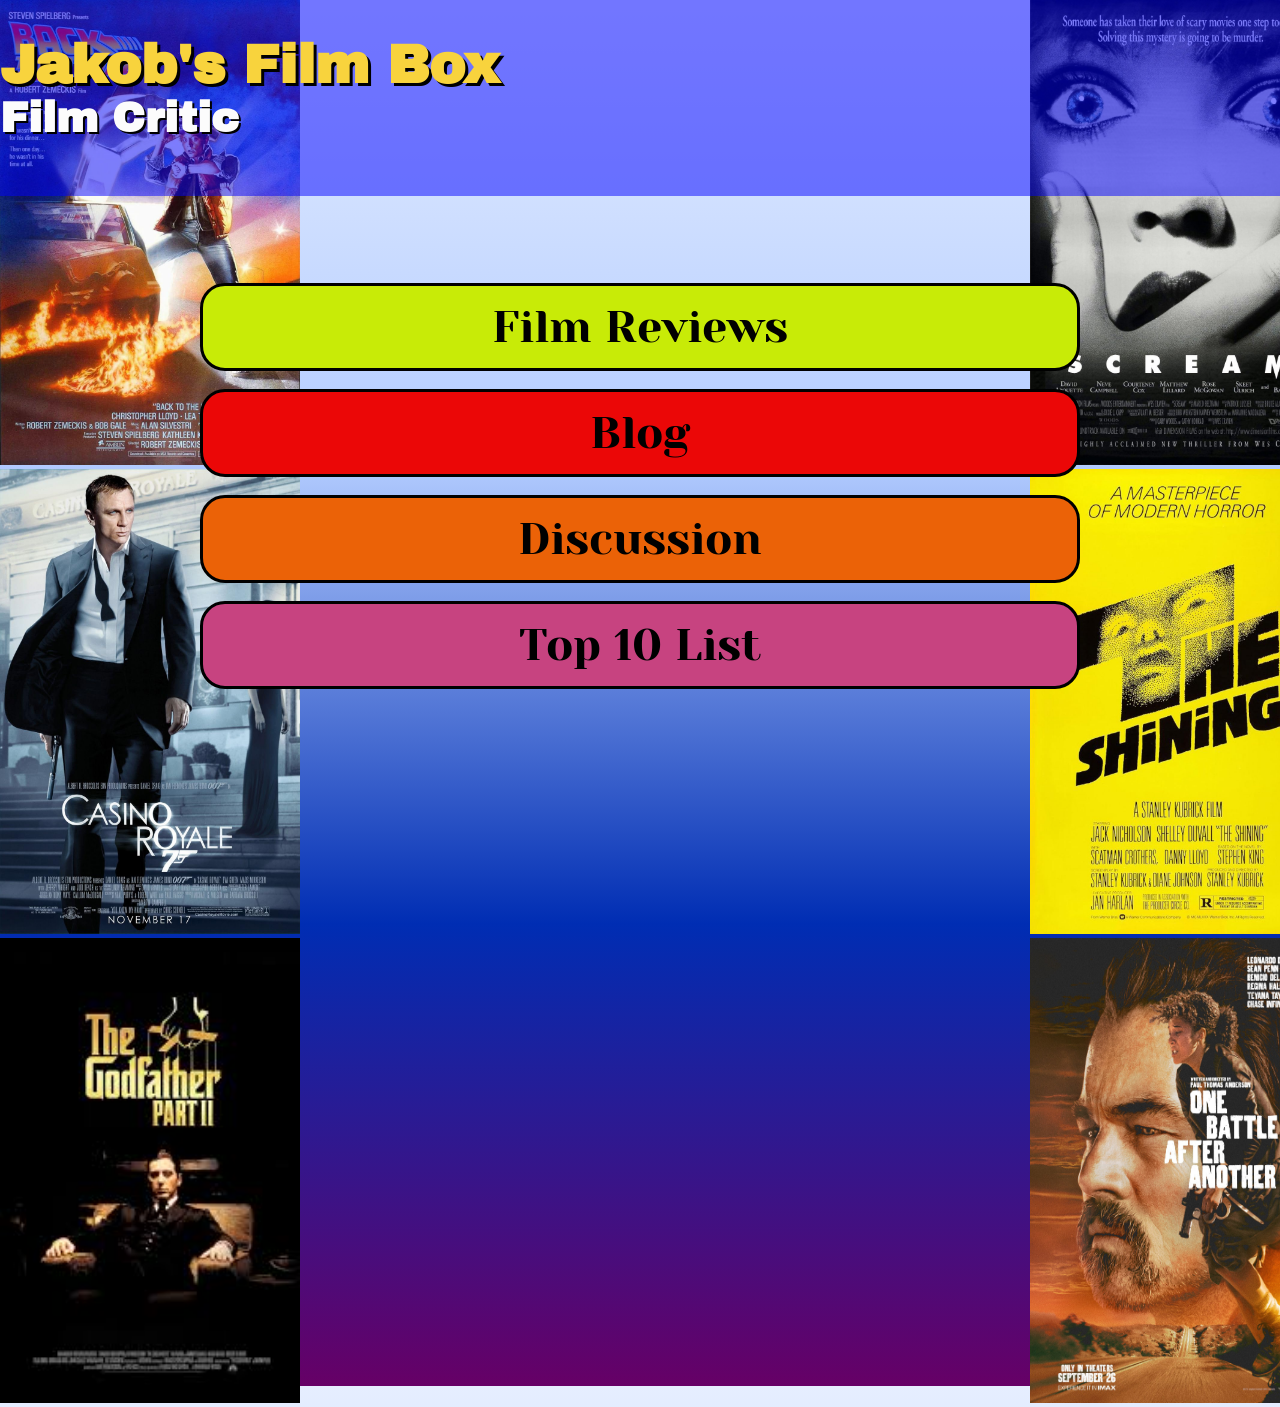
==== index.html @ 4006b737 "Update index.html" ====
<!DOCTYPE html>
<html lang="en">
<head>
<link rel="apple-touch-icon" sizes="180x180" href="favicon_clapper/apple-touch-icon.png">
<link rel="icon" type="image/png" sizes="32x32" href="favicon_clapper/favicon-32x32.png">
<link rel="icon" type="image/png" sizes="16x16" href="favicon_clapper/favicon-16x16.png">
<link rel="manifest" href="favicon_clapper/site.webmanifest">
<link rel="preconnect" href="https://fonts.googleapis.com">
<link rel="preconnect" href="https://fonts.gstatic.com" crossorigin>
<link href="https://fonts.googleapis.com/css2?family=Archivo+Black&family=Yeseva+One&display=swap" rel="stylesheet">
<link rel="stylesheet" type="text/css" href="mainstyle.css">
<title>Jakob's Film Box</title>
<meta charset="utf-8">
<meta name="viewport" content="width=device-width, initial-scale=1.0">
</head>
<!---Jakob Campeau 11/6/2025-->

<div class="left-video-covers">
 <img src="image/back.jpg" alt="Back To Future" width="300" height="465">
 <img src="image/casino.jpg" alt="Casino Royale" width="300" height="465">
 <img src="image/godfather.jpg" alt="godfatherpartII" width="300" height="465">
</div>

<div class="right-video-covers">
 <img src="image/scream.jpg" alt="Scream" width="300" height="465">
 <img src="image/shining.jpg" alt="The Shining" width="300" height="465">
 <img src="image/onebattle.png" alt="One Battle After Another" width="300" height="465">
</div>

<div class="transparent-box">
</div>
	
<h1> Jakob's Film Box </h1>

<h2> Film Critic </h2> 

<a class="btnc"> Contact </a>

<a class="btnh"> Help </a>

<a class="btn"> Film Reviews </a> <br>

<a class="btn2"> Blog </a> <br>

<a class="btn3"> Discussion </a> <br>

<a class="btn4"> Top 10 List </a> <br>
---- mainstyle.css ----
.red-text {
        color: red;
    }
    .blue-text {
    color: blue;
  }
  .green-text {
    color: green;
  }

  .archivo-black-regular {
    font-family: "Archivo Black", sans-serif;
    font-weight: 400;
    font-style: normal;
}
  .yeseva-one-regular {
    font-family: "Yeseva One", serif;
    font-weight: 400;
    font-style: normal;
}

  body {
    background-image: linear-gradient(to bottom, #e6eeff, #b3ccff, #002db3,#660066);
    min-height: 150vh; 
    margin: 0; 
    scroll-behavior:auto;
}

 .transparent-box{
    position: absolute;
    background-color:blue;
    opacity:0.5;
    height: 200px;
    width: 1955px;
    transform:translate(0px,-40px);
    z-index: -1;
  }

  @media only screen and (max-width:915px)
    { 
      body{
        min-height: 250vh; 
        margin: 0;
        scroll-behavior:auto;
      }
      a.btn{ 
        margin-right: -200px;
      } 
      a.btn2{
        margin-right: -200px;  
	    }
      a.btn3{ 
        margin-right: -200px;  
	    }
      a.btn4{ 
        margin-right: -200px; 
	    }
      a.btnh{ 
        transform: translate(250px, -250px);
        }
      a.btnc{
        transform: translate(400px, -180px);
        }
      .right-video-covers{
        transform: translate(395px, 0px);
      }
        img{
          height: 570px; 
          width: 270px;
        }
        .transparent-box{
          height: 250px;
         width: 826px;
        }
    }

    @media only screen and (orientation: landscape) and (max-width:915px)
  {
    body{
        min-height: 450vh; 
        margin: 0;
        scroll-behavior:auto;
      }
      a.btn{ 
        margin-right: -200px;
      } 
      a.btn2{
        margin-right: -200px;  
	    }
      a.btn3{ 
        margin-right: -200px;  
	    }
      a.btn4{ 
        margin-right: -200px; 
	    }
      a.btnh{ 
        transform: translate(780px, -250px);
        }
      a.btnc{
        transform: translate(930px, -180px);
        }
      .right-video-covers{
        transform: translate(395px, 0px);
      }
        img{
          height: 570px; 
          width: 270px;
        }
      .transparent-box{
        height: 200px;
        width: 1330px;
      }
  }

    p{ 
      color: white;
    }

    h1{
      color: #f8d33d;
      font-size: 54px;
      font-family: "Archivo Black";
      text-shadow: 3px 3px #000000;
    }

    h2{
      color: rgb(252, 252, 252);
      font-size:42px;
      font-family:"Archivo Black";
      position: relative; 
      bottom: 35px; 
      left: 0px;
      text-shadow: 2px 2px #000000;
    }

    .btn{ 
      display: block;
      background-color: #c8eb07;
	    color: black;
      font-family:"Yeseva One";
      font-size: 45px;
      text-align:center;
	    padding: 15px 25px;
      border: 3px solid;
      border-color: black; 
      border-radius: 25px;
      margin-left: 200px;
      margin-right: 200px;
      cursor: pointer;
	}
  .btn:hover{
	  background-color: #acc717;
    color:white;
	}
	.btn:active{
	  background-color: #5d6d05;
  }

  .btn2{ 
    display: block;
    background-color: #eb0707;
	  color: black;
    font-family:"Yeseva One";
    font-size: 45px;
    text-align:center;
	  padding: 15px 25px;
    border: 3px solid;
    border-color: black; 
    border-radius: 25px;
    margin-left: 200px;
    margin-right: 200px;
    cursor: pointer;
	}
  .btn2:hover{
	  background-color: #bb0707;
    color:white;
	}
	.btn2:active{
	  background-color: #850d0d;
  }

  .btn3{ 
    display: block;
    background-color: #eb6207;
	  color: black;
    font-family:"Yeseva One";
    font-size: 45px;
    text-align:center;
	  padding: 15px 25px;
    border: 3px solid;
    border-color: black; 
    border-radius: 25px;
    margin-left: 200px;
    margin-right: 200px;
    cursor: pointer;
	}
  .btn3:hover{
	  background-color: #c2540a;
    color:white;
	}
	.btn3:active{
	  background-color: #924009;
  }

   .btn4{ 
    display: block;
    background-color: #c74380;
	  color: black;
    font-family:"Yeseva One";
    font-size: 45px;
    text-align:center;
	  padding: 15px 25px;
    border: 3px solid;
    border-color: black; 
    border-radius: 25px;
    margin-left: 200px;
    margin-right: 200px;
    cursor: pointer;
	}
  .btn4:hover{
	  background-color: #9c3565;
    color:white;
	}
	.btn4:active{
	  background-color: #812e55;
  }

  .btnc{ 
    display: inline-block;
    background-color: #eb0707;
	  color: black;
    font-family:"Yeseva One";
    font-size: 45px;
    text-align:center;
	  padding: 10px 10px;
    border-radius: 25px;
    margin-left: 200px;
    margin-right: 0px;
    transform: translate(1558px, -150px);
    cursor: pointer;
	}
  
  .btnc:hover{
	  background-color: #bb0707;
    color:white;
	}
	.btnc:active{
	  background-color: #850d0d;
  }

  .btnh{ 
    display: inline-block;
    background-color: #eb0707;
	  color: black;
    font-family:"Yeseva One";
    font-size: 45px;
    text-align:center;
	  padding: 10px 10px;
    border-radius: 25px;
    margin-left: 200px;
    margin-right: 200px;
    transform: translate(1000px, -150px);
    cursor: pointer;
	}
  
  .btnh:hover{
	  background-color: #bb0707;
    color:white;
	}
	.btnh:active{
	  background-color: #850d0d;
  }

  .left-video-covers{
    position: absolute;
    top: 0;
    left: 0;
    width: 0;
    z-index: -2;
  }

  .right-video-covers{
    position: absolute;
    top: 0;
    right: 250px;
    width: 0;
    z-index: -2;
  }
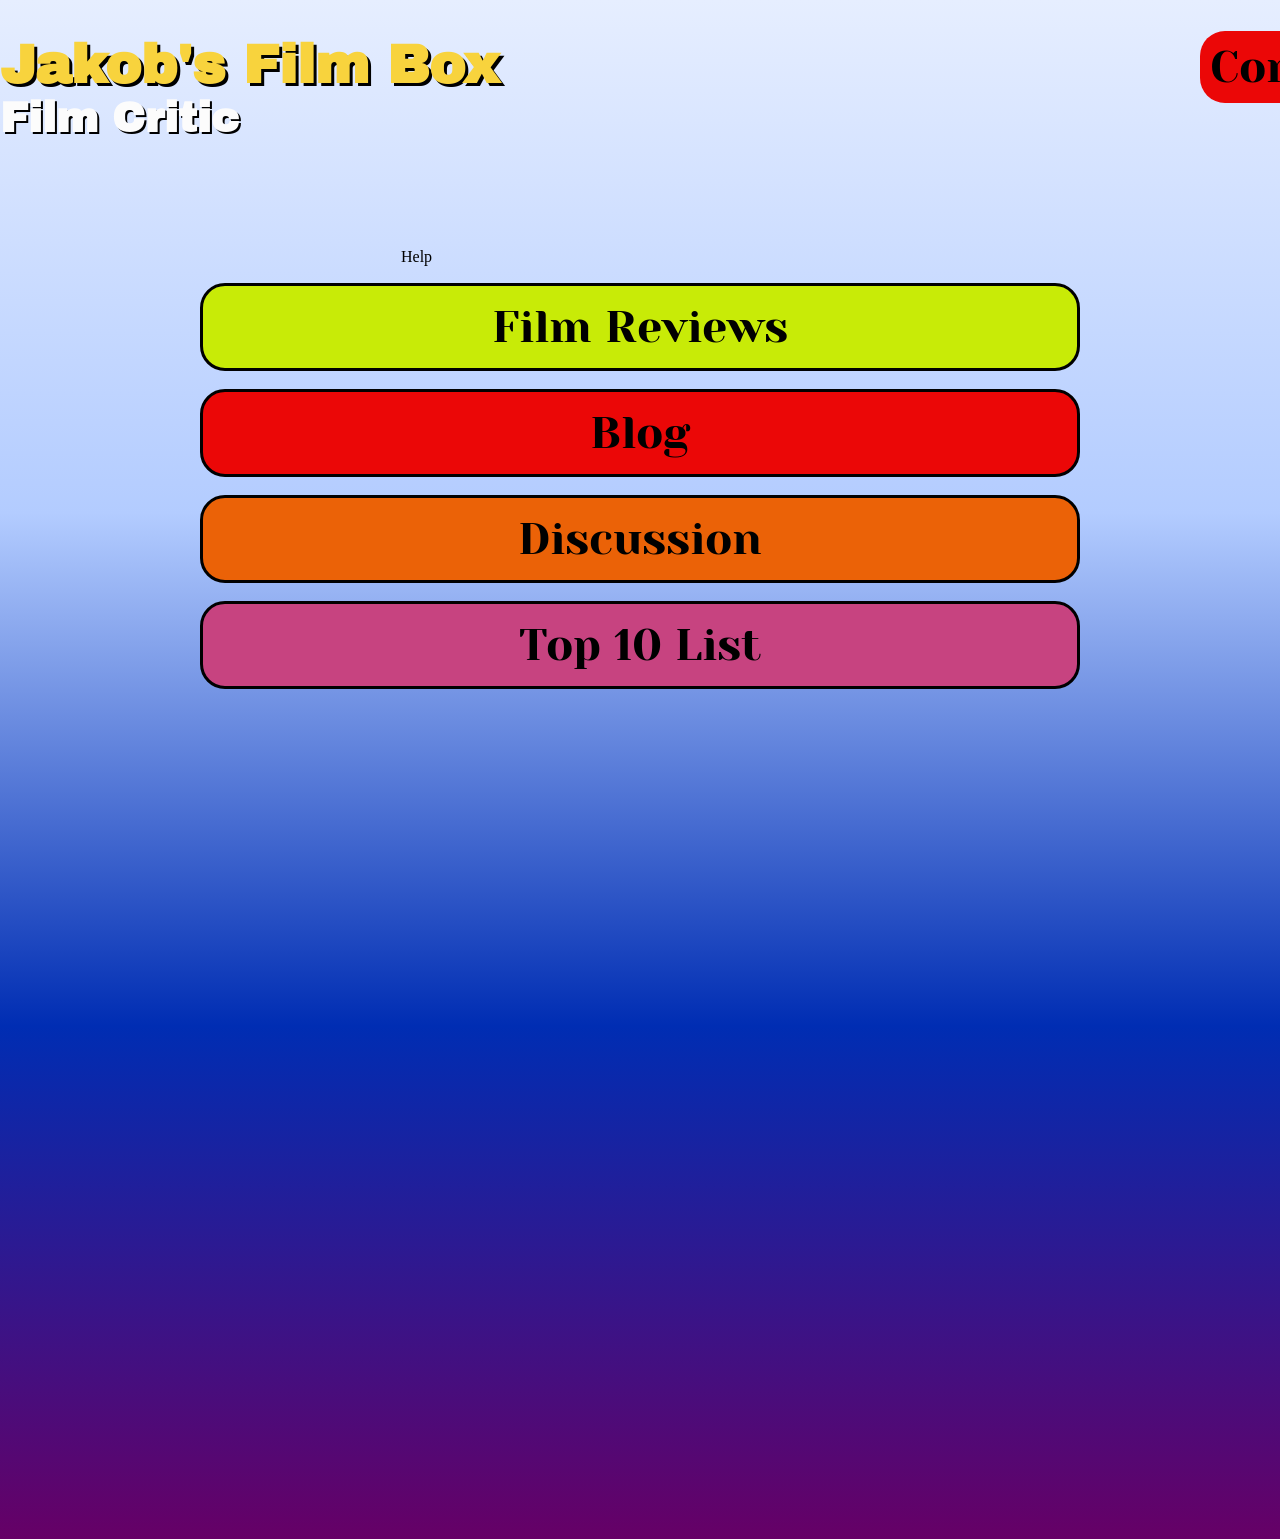
==== commit 5811c737: "Add files via upload" ====
--- a/index.html
+++ b/index.html
@@ -1,35 +1,20 @@
 <!DOCTYPE html>
 <html lang="en">
 <head>
-<link rel="apple-touch-icon" sizes="180x180" href="favicon_clapper/apple-touch-icon.png">
-<link rel="icon" type="image/png" sizes="32x32" href="favicon_clapper/favicon-32x32.png">
-<link rel="icon" type="image/png" sizes="16x16" href="favicon_clapper/favicon-16x16.png">
-<link rel="manifest" href="favicon_clapper/site.webmanifest">
+<link rel="apple-touch-icon" sizes="180x180" href="apple-touch-icon.png">
+<link rel="icon" type="image/png" sizes="32x32" href="favicon-32x32.png">
+<link rel="icon" type="image/png" sizes="16x16" href="favicon-16x16.png">
+<link rel="manifest" href="/site.webmanifest">
 <link rel="preconnect" href="https://fonts.googleapis.com">
 <link rel="preconnect" href="https://fonts.gstatic.com" crossorigin>
 <link href="https://fonts.googleapis.com/css2?family=Archivo+Black&family=Yeseva+One&display=swap" rel="stylesheet">
 <link rel="stylesheet" type="text/css" href="mainstyle.css">
-<title>Jakob's Film Box</title>
+<title>Giggle</title>
 <meta charset="utf-8">
 <meta name="viewport" content="width=device-width, initial-scale=1.0">
 </head>
 <!---Jakob Campeau 11/6/2025-->
 
-<div class="left-video-covers">
- <img src="image/back.jpg" alt="Back To Future" width="300" height="465">
- <img src="image/casino.jpg" alt="Casino Royale" width="300" height="465">
- <img src="image/godfather.jpg" alt="godfatherpartII" width="300" height="465">
-</div>
-
-<div class="right-video-covers">
- <img src="image/scream.jpg" alt="Scream" width="300" height="465">
- <img src="image/shining.jpg" alt="The Shining" width="300" height="465">
- <img src="image/onebattle.png" alt="One Battle After Another" width="300" height="465">
-</div>
-
-<div class="transparent-box">
-</div>
-	
 <h1> Jakob's Film Box </h1>
 
 <h2> Film Critic </h2> 
@@ -45,5 +30,3 @@
 <a class="btn3"> Discussion </a> <br>
 
 <a class="btn4"> Top 10 List </a> <br>
-
-
--- a/mainstyle.css
+++ b/mainstyle.css
@@ -1,12 +1,3 @@
-   .red-text {
-        color: red;
-    }
-    .blue-text {
-    color: blue;
-  }
-  .green-text {
-    color: green;
-  }
 
   .archivo-black-regular {
     font-family: "Archivo Black", sans-serif;
@@ -25,6 +16,14 @@
     margin: 0; 
     scroll-behavior:auto;
 }
+  .clapboard{
+    position: absolute;
+    opacity: 0.75;
+    width: 190px;
+    height: 300px;
+    transform: translate(10px, -33px);
+    z-index: -1;
+  }
 
  .transparent-box{
     position: absolute;
@@ -36,10 +35,103 @@
     z-index: -1;
   }
 
+  @media only screen and (max-width:1024px) 
+  {
+     body {
+      min-height: 167vh; 
+      }
+
+    .transparent-box{
+          width:1075px;
+        }
+      a.btnc{
+        transform: translate(650px, -180px);
+        }
+
+  }
+
+
+  @media only screen and (min-width:1025px) and (max-width:1440px)
+  {
+     body {
+      min-height: 167vh; 
+      }
+
+    .transparent-box{
+          width:1490px;
+        }
+      a.btnc{
+        transform: translate(1000px, -180px);
+        }
+  }
+
+  @media only screen and (min-width:1441px) and (max-width:1540px)
+  {
+     body {
+      min-height: 198vh; 
+      }
+
+    .transparent-box{
+          width:1571px;
+        }
+      a.btnc{
+        transform: translate(1132px, -180px);
+        }
+  }
+
+  @media only screen and (min-width:1541px) and (max-width:1600px)
+  {
+     body {
+      min-height: 166.5vh; 
+      }
+
+    .transparent-box{
+          width:1601px;
+        }
+      a.btnc{
+        transform: translate(1195px, -180px);
+        }
+  }
+
+  @media only screen and (min-width: 1601px) and (max-width:1920px)
+  {
+      
+    body {
+      min-height: 150.5vh; 
+      }
+
+    .transparent-box{
+          width:1955px;
+        }
+      a.btnc{
+        transform: translate(1501px, -180px);
+        }
+  }
+  @media only screen and (min-width: 1921px) and (max-width:2560px)
+  {
+      
+    body {
+      min-height: 117vh; 
+      }
+
+    .transparent-box{
+          width:2610px;
+        }
+      a.btnc{
+        transform: translate(2150px, -163px);
+        }
+  }
+
+
   @media only screen and (max-width:915px)
     { 
+      .img2{
+          height: 237px;
+          width: 241px;
+        }
+
       body{
-        min-height: 250vh; 
+        min-height: 205vh; 
         margin: 0;
         scroll-behavior:auto;
       }
@@ -55,9 +147,6 @@
       a.btn4{ 
         margin-right: -200px; 
 	    }
-      a.btnh{ 
-        transform: translate(250px, -250px);
-        }
       a.btnc{
         transform: translate(400px, -180px);
         }
@@ -76,6 +165,11 @@
 
     @media only screen and (orientation: landscape) and (max-width:915px)
   {
+    .img2{
+        height: 183px;
+        width: 239px;
+    }
+    
     body{
         min-height: 450vh; 
         margin: 0;
@@ -93,11 +187,8 @@
       a.btn4{ 
         margin-right: -200px; 
 	    }
-      a.btnh{ 
-        transform: translate(780px, -250px);
-        }
-      a.btnc{
-        transform: translate(930px, -180px);
+      a.btnc{
+        transform: translate(896px, -180px);
         }
       .right-video-covers{
         transform: translate(395px, 0px);
@@ -236,7 +327,7 @@
     border-radius: 25px;
     margin-left: 200px;
     margin-right: 0px;
-    transform: translate(1558px, -150px);
+    transform: translate(1501px, -150px);
     cursor: pointer;
 	}
   
@@ -245,29 +336,6 @@
     color:white;
 	}
 	.btnc:active{
-	  background-color: #850d0d;
-  }
-
-  .btnh{ 
-    display: inline-block;
-    background-color: #eb0707;
-	  color: black;
-    font-family:"Yeseva One";
-    font-size: 45px;
-    text-align:center;
-	  padding: 10px 10px;
-    border-radius: 25px;
-    margin-left: 200px;
-    margin-right: 200px;
-    transform: translate(1000px, -150px);
-    cursor: pointer;
-	}
-  
-  .btnh:hover{
-	  background-color: #bb0707;
-    color:white;
-	}
-	.btnh:active{
 	  background-color: #850d0d;
   }
 
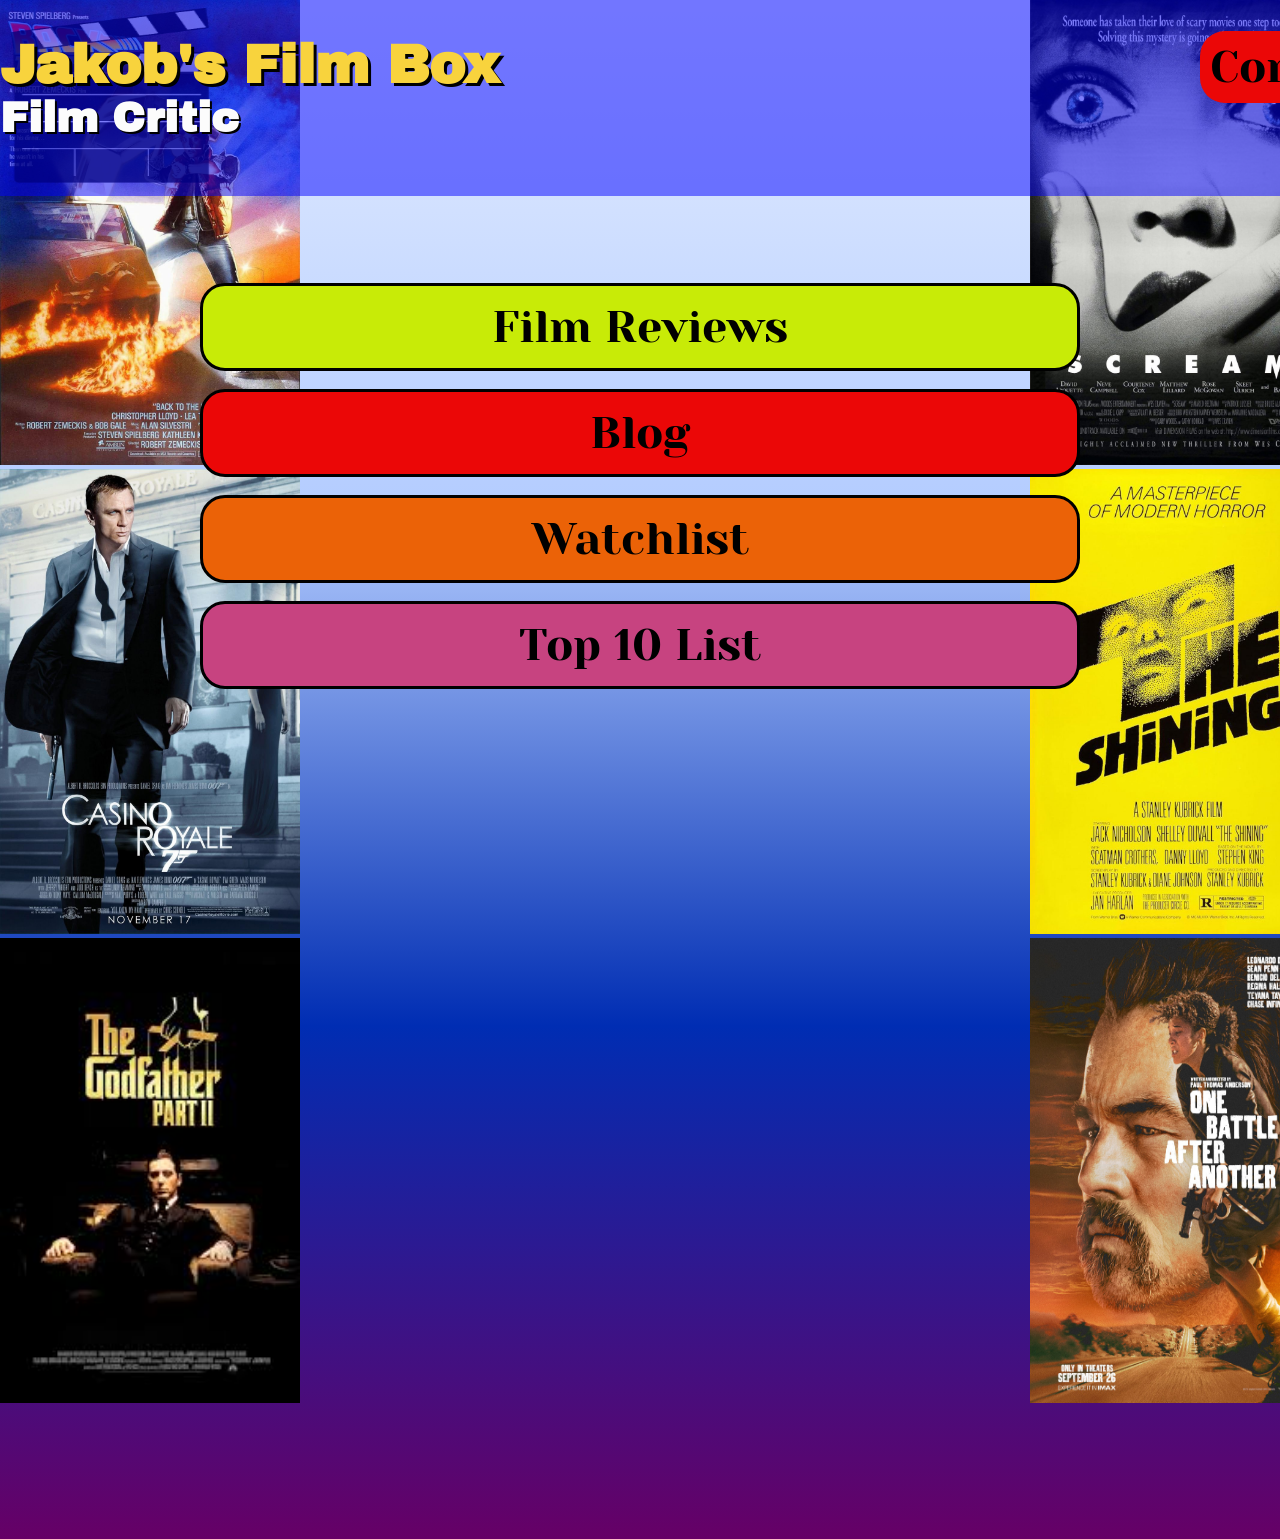
==== commit fcd1de6c: "Update index.html" ====
--- a/index.html
+++ b/index.html
@@ -1,32 +1,49 @@
 <!DOCTYPE html>
 <html lang="en">
 <head>
-<link rel="apple-touch-icon" sizes="180x180" href="apple-touch-icon.png">
-<link rel="icon" type="image/png" sizes="32x32" href="favicon-32x32.png">
-<link rel="icon" type="image/png" sizes="16x16" href="favicon-16x16.png">
-<link rel="manifest" href="/site.webmanifest">
+<link rel="apple-touch-icon" sizes="180x180" href="favicon_clapper/apple-touch-icon.png">
+<link rel="icon" type="image/png" sizes="32x32" href="favicon_clapper/favicon-32x32.png">
+<link rel="icon" type="image/png" sizes="16x16" href="favicon_clapper/favicon-16x16.png">
+<link rel="manifest" href="favicon_clapper/site.webmanifest">
 <link rel="preconnect" href="https://fonts.googleapis.com">
 <link rel="preconnect" href="https://fonts.gstatic.com" crossorigin>
 <link href="https://fonts.googleapis.com/css2?family=Archivo+Black&family=Yeseva+One&display=swap" rel="stylesheet">
 <link rel="stylesheet" type="text/css" href="mainstyle.css">
-<title>Giggle</title>
-<meta charset="utf-8">
-<meta name="viewport" content="width=device-width, initial-scale=1.0">
+	<title>Jakob's Film Box</title>
+	<meta charset="utf-8">
+	<meta name="viewport" content="width=device-width, initial-scale=1.0">
 </head>
 <!---Jakob Campeau 11/6/2025-->
 
+<div class="left-video-covers">
+ <img src="image/back.jpg" alt="Back To Future" width="300" height="465">
+ <img src="image/casino.jpg" alt="Casino Royale" width="300" height="465">
+ <img src="image/godfather.jpg" alt="godfatherpartII" width="300" height="465">
+</div>
+
+<div class="right-video-covers">
+ <img src="image/scream.jpg" alt="Scream" width="300" height="465">
+ <img src="image/shining.jpg" alt="The Shining" width="300" height="465">
+ <img src="image/onebattle.png" alt="One Battle After Another" width="300" height="465">
+</div>
+<div class="clapboard">
+ <img src="favicon_clapper/apple-touch-icon.png" class="img2" alt="clapper" width="200" height="180">
+</div>
+
+<div class="transparent-box">
+</div>
+	
 <h1> Jakob's Film Box </h1>
 
 <h2> Film Critic </h2> 
 
 <a class="btnc"> Contact </a>
 
-<a class="btnh"> Help </a>
+<a href="sidepages/filmreviews.html" style="text-decoration:none" class="btn"> Film Reviews </a> <br>
 
-<a class="btn"> Film Reviews </a> <br>
+<a href="sidepages/filmblog.html" style="text-decoration:none" class="btn2"> Blog </a> <br>
 
-<a class="btn2"> Blog </a> <br>
+<a href="sidepages/filmwatchlist.html" style="text-decoration:none" class="btn3"> Watchlist</a> <br>
 
-<a class="btn3"> Discussion </a> <br>
+<a href="sidepages/filmlist.html" style="text-decoration:none" class="btn4"> Top 10 List </a> <br>
 
-<a class="btn4"> Top 10 List </a> <br>
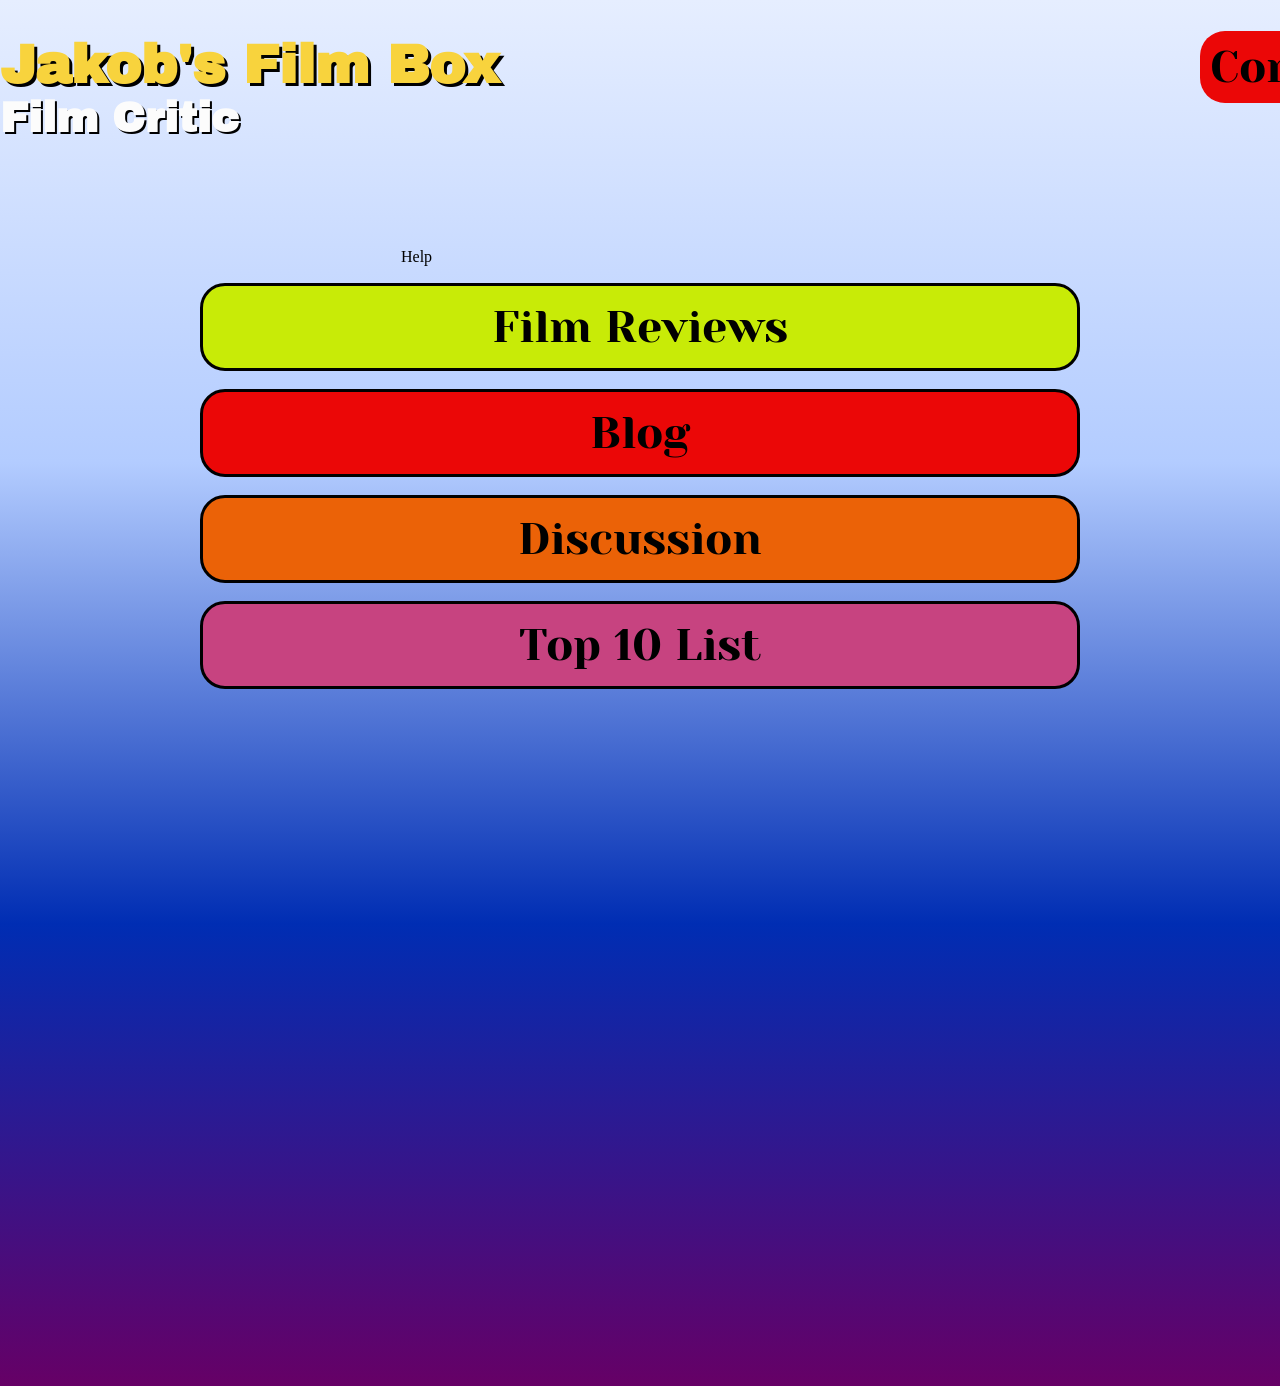
==== commit c6db22a5: "Add files via upload" ====
--- a/index.html
+++ b/index.html
@@ -1,49 +1,32 @@
 <!DOCTYPE html>
 <html lang="en">
 <head>
-<link rel="apple-touch-icon" sizes="180x180" href="favicon_clapper/apple-touch-icon.png">
-<link rel="icon" type="image/png" sizes="32x32" href="favicon_clapper/favicon-32x32.png">
-<link rel="icon" type="image/png" sizes="16x16" href="favicon_clapper/favicon-16x16.png">
-<link rel="manifest" href="favicon_clapper/site.webmanifest">
+<link rel="apple-touch-icon" sizes="180x180" href="apple-touch-icon.png">
+<link rel="icon" type="image/png" sizes="32x32" href="favicon-32x32.png">
+<link rel="icon" type="image/png" sizes="16x16" href="favicon-16x16.png">
+<link rel="manifest" href="/site.webmanifest">
 <link rel="preconnect" href="https://fonts.googleapis.com">
 <link rel="preconnect" href="https://fonts.gstatic.com" crossorigin>
 <link href="https://fonts.googleapis.com/css2?family=Archivo+Black&family=Yeseva+One&display=swap" rel="stylesheet">
 <link rel="stylesheet" type="text/css" href="mainstyle.css">
-	<title>Jakob's Film Box</title>
-	<meta charset="utf-8">
-	<meta name="viewport" content="width=device-width, initial-scale=1.0">
+<title>Giggle</title>
+<meta charset="utf-8">
+<meta name="viewport" content="width=device-width, initial-scale=1.0">
 </head>
 <!---Jakob Campeau 11/6/2025-->
 
-<div class="left-video-covers">
- <img src="image/back.jpg" alt="Back To Future" width="300" height="465">
- <img src="image/casino.jpg" alt="Casino Royale" width="300" height="465">
- <img src="image/godfather.jpg" alt="godfatherpartII" width="300" height="465">
-</div>
-
-<div class="right-video-covers">
- <img src="image/scream.jpg" alt="Scream" width="300" height="465">
- <img src="image/shining.jpg" alt="The Shining" width="300" height="465">
- <img src="image/onebattle.png" alt="One Battle After Another" width="300" height="465">
-</div>
-<div class="clapboard">
- <img src="favicon_clapper/apple-touch-icon.png" class="img2" alt="clapper" width="200" height="180">
-</div>
-
-<div class="transparent-box">
-</div>
-	
 <h1> Jakob's Film Box </h1>
 
 <h2> Film Critic </h2> 
 
 <a class="btnc"> Contact </a>
 
-<a href="sidepages/filmreviews.html" style="text-decoration:none" class="btn"> Film Reviews </a> <br>
+<a class="btnh"> Help </a>
 
-<a href="sidepages/filmblog.html" style="text-decoration:none" class="btn2"> Blog </a> <br>
+<a class="btn"> Film Reviews </a> <br>
 
-<a href="sidepages/filmwatchlist.html" style="text-decoration:none" class="btn3"> Watchlist</a> <br>
+<a class="btn2"> Blog </a> <br>
 
-<a href="sidepages/filmlist.html" style="text-decoration:none" class="btn4"> Top 10 List </a> <br>
+<a class="btn3"> Discussion </a> <br>
 
+<a class="btn4"> Top 10 List </a> <br>
--- a/mainstyle.css
+++ b/mainstyle.css
@@ -16,7 +16,8 @@
     margin: 0; 
     scroll-behavior:auto;
 }
-  .clapboard{
+
+.clapboard{
     position: absolute;
     opacity: 0.75;
     width: 190px;
@@ -38,7 +39,7 @@
   @media only screen and (max-width:1024px) 
   {
      body {
-      min-height: 167vh; 
+      min-height: 151vh; 
       }
 
     .transparent-box{
@@ -54,7 +55,7 @@
   @media only screen and (min-width:1025px) and (max-width:1440px)
   {
      body {
-      min-height: 167vh; 
+      min-height: 150vh; 
       }
 
     .transparent-box{
@@ -68,7 +69,7 @@
   @media only screen and (min-width:1441px) and (max-width:1540px)
   {
      body {
-      min-height: 198vh; 
+      min-height: 127.5vh; 
       }
 
     .transparent-box{
@@ -82,7 +83,7 @@
   @media only screen and (min-width:1541px) and (max-width:1600px)
   {
      body {
-      min-height: 166.5vh; 
+      min-height: 132vh; 
       }
 
     .transparent-box{
@@ -97,7 +98,7 @@
   {
       
     body {
-      min-height: 150.5vh; 
+      min-height: 151.5vh; 
       }
 
     .transparent-box{
@@ -111,7 +112,7 @@
   {
       
     body {
-      min-height: 117vh; 
+      min-height: 151vh; 
       }
 
     .transparent-box{
@@ -131,7 +132,7 @@
         }
 
       body{
-        min-height: 205vh; 
+        min-height: 193vh; 
         margin: 0;
         scroll-behavior:auto;
       }
@@ -148,7 +149,7 @@
         margin-right: -200px; 
 	    }
       a.btnc{
-        transform: translate(400px, -180px);
+        transform: translate(753px, -155px);
         }
       .right-video-covers{
         transform: translate(395px, 0px);
@@ -159,19 +160,18 @@
         }
         .transparent-box{
           height: 250px;
-         width: 826px;
+         width: 1183px;
         }
     }
 
     @media only screen and (orientation: landscape) and (max-width:915px)
   {
     .img2{
-        height: 183px;
-        width: 239px;
-    }
-    
+      height: 187px;
+      width: 219px
+    }
     body{
-        min-height: 450vh; 
+        min-height: 221vh; 
         margin: 0;
         scroll-behavior:auto;
       }
@@ -353,4 +353,4 @@
     right: 250px;
     width: 0;
     z-index: -2;
-  }
+  }
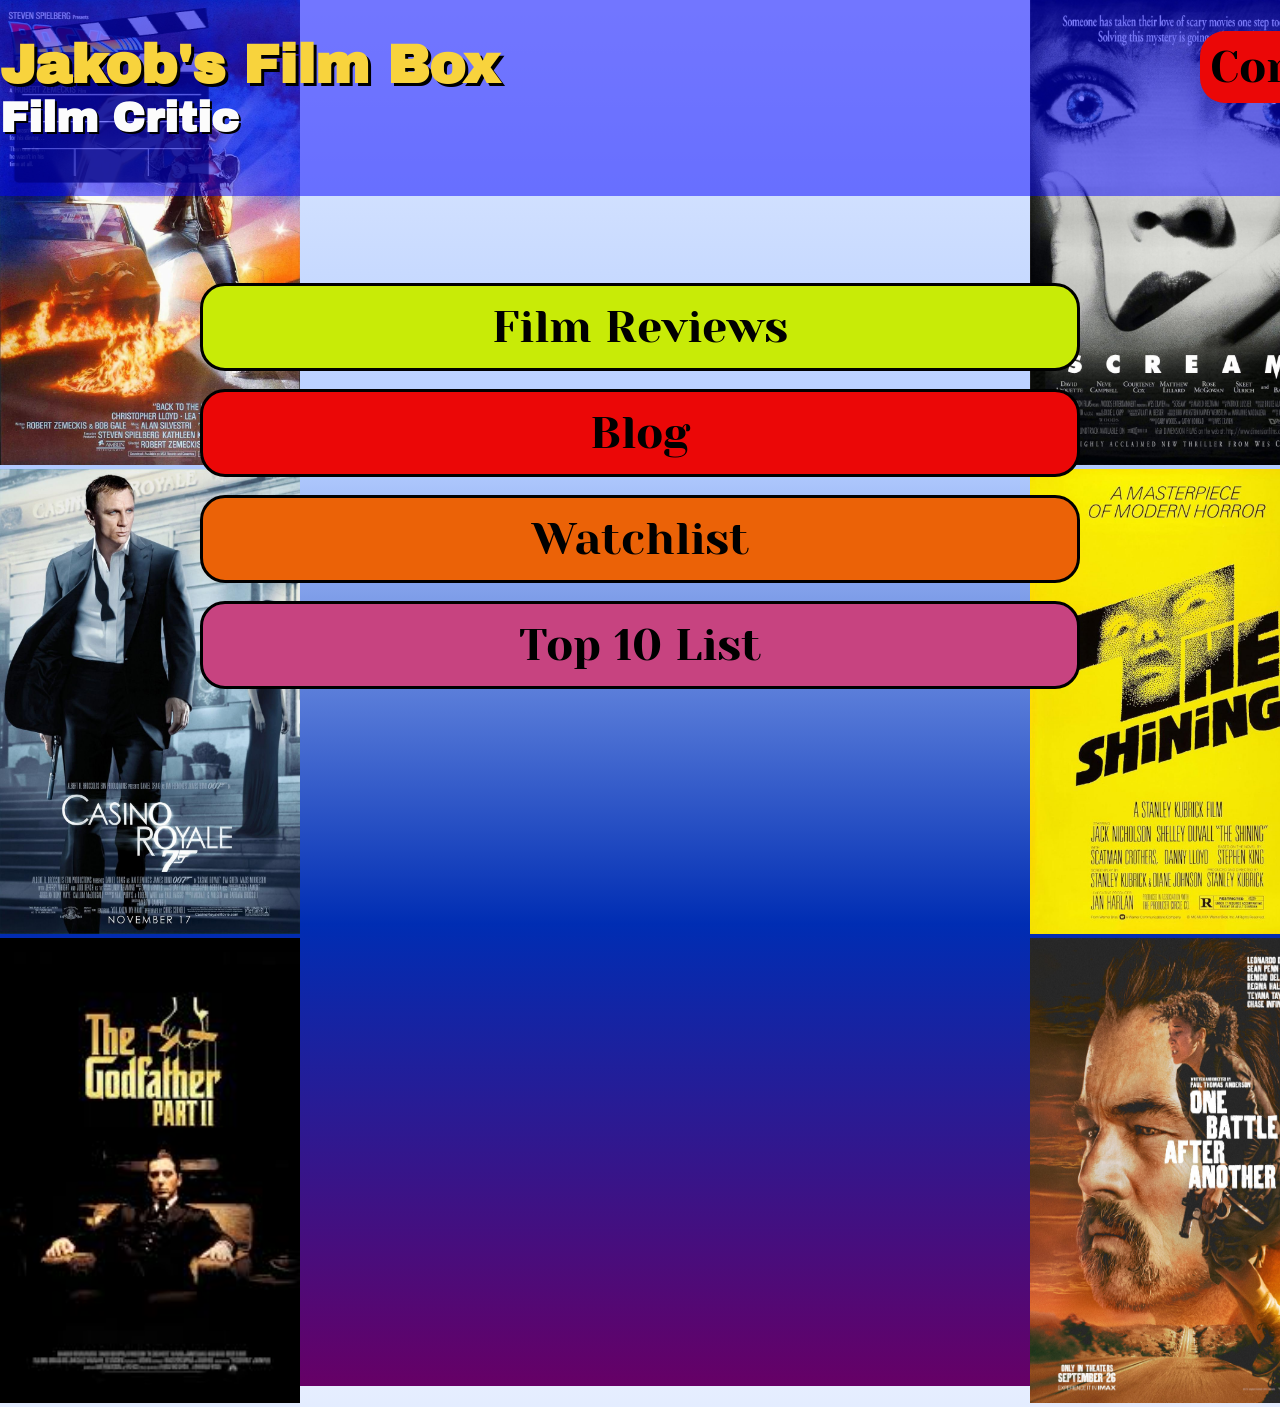
==== commit 4e6ccb43: "Update index.html" ====
--- a/index.html
+++ b/index.html
@@ -1,32 +1,51 @@
 <!DOCTYPE html>
 <html lang="en">
 <head>
-<link rel="apple-touch-icon" sizes="180x180" href="apple-touch-icon.png">
-<link rel="icon" type="image/png" sizes="32x32" href="favicon-32x32.png">
-<link rel="icon" type="image/png" sizes="16x16" href="favicon-16x16.png">
-<link rel="manifest" href="/site.webmanifest">
+<link rel="apple-touch-icon" sizes="180x180" href="favicon_clapper/apple-touch-icon.png">
+<link rel="icon" type="image/png" sizes="32x32" href="favicon_clapper/favicon-32x32.png">
+<link rel="icon" type="image/png" sizes="16x16" href="favicon_clapper/favicon-16x16.png">
+<link rel="manifest" href="favicon_clapper/site.webmanifest">
 <link rel="preconnect" href="https://fonts.googleapis.com">
 <link rel="preconnect" href="https://fonts.gstatic.com" crossorigin>
 <link href="https://fonts.googleapis.com/css2?family=Archivo+Black&family=Yeseva+One&display=swap" rel="stylesheet">
 <link rel="stylesheet" type="text/css" href="mainstyle.css">
-<title>Giggle</title>
-<meta charset="utf-8">
-<meta name="viewport" content="width=device-width, initial-scale=1.0">
+	<title>Jakob's Film Box</title>
+	<meta charset="utf-8">
+	<meta name="viewport" content="width=device-width, initial-scale=1.0">
 </head>
 <!---Jakob Campeau 11/6/2025-->
 
+<div class="left-video-covers">
+ <img src="image/back.jpg" alt="Back To Future" width="300" height="465">
+ <img src="image/casino.jpg" alt="Casino Royale" width="300" height="465">
+ <img src="image/godfather.jpg" alt="godfatherpartII" width="300" height="465">
+</div>
+
+<div class="right-video-covers">
+ <img src="image/scream.jpg" alt="Scream" width="300" height="465">
+ <img src="image/shining.jpg" alt="The Shining" width="300" height="465">
+ <img src="image/onebattle.png" alt="One Battle After Another" width="300" height="465">
+</div>
+
+<div class="clapboard">
+ <img src="favicon_clapper/apple-touch-icon.png" class="img2" alt="clapper" width="200" height="180">
+</div>
+
+<div class="transparent-box">
+</div>
+	
 <h1> Jakob's Film Box </h1>
 
 <h2> Film Critic </h2> 
 
-<a class="btnc"> Contact </a>
+<a href="sidepages/contact.html" style="text-decoration:none" class="btnc"> Contact </a>
 
-<a class="btnh"> Help </a>
+<a href="sidepages/filmreviews.html" style="text-decoration:none" class="btn"> Film Reviews </a> <br>
 
-<a class="btn"> Film Reviews </a> <br>
+<a href="sidepages/filmblog.html" style="text-decoration:none" class="btn2"> Blog </a> <br>
 
-<a class="btn2"> Blog </a> <br>
+<a href="sidepages/filmwatchlist.html" style="text-decoration:none" class="btn3"> Watchlist</a> <br>
 
-<a class="btn3"> Discussion </a> <br>
+<a href="sidepages/filmlist.html" style="text-decoration:none" class="btn4"> Top 10 List </a> <br>
 
-<a class="btn4"> Top 10 List </a> <br>
+
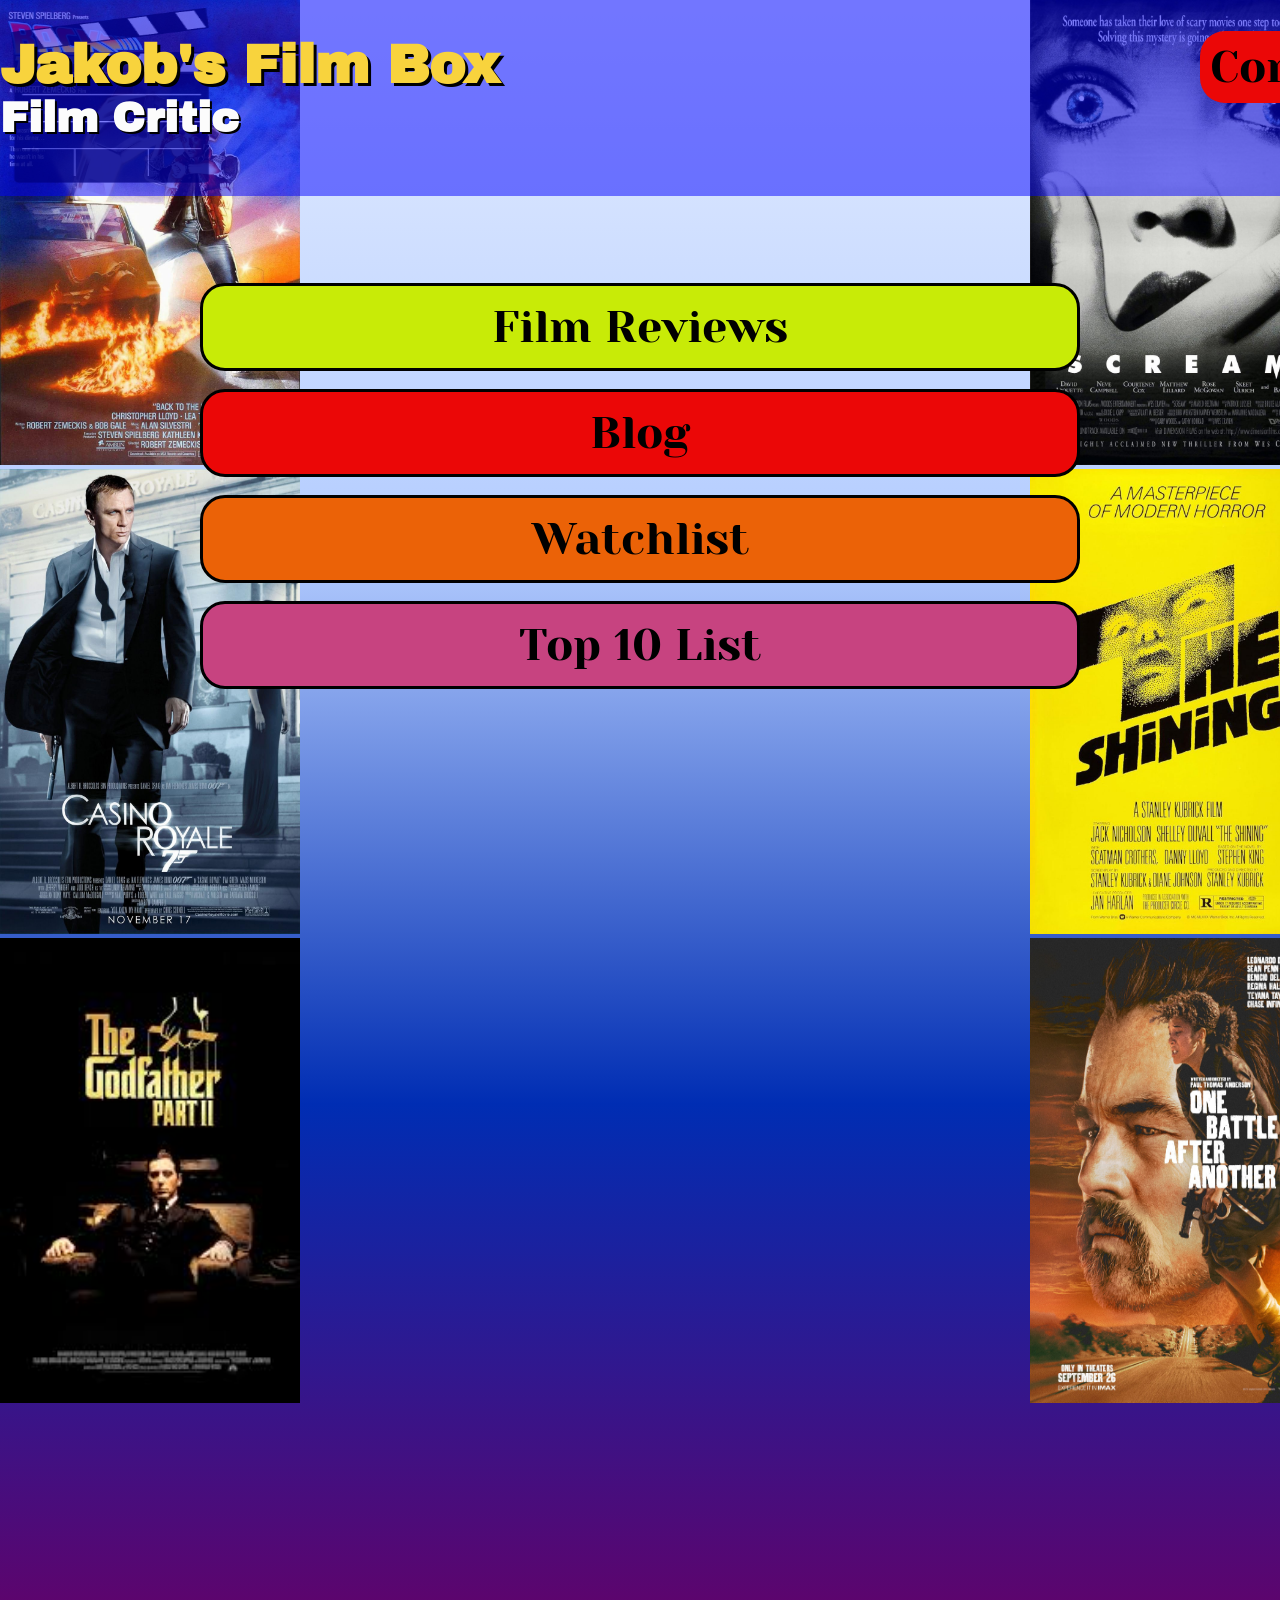
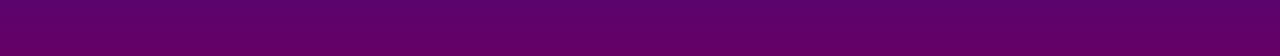
==== commit a469ac19: "Update index.html" ====
--- a/index.html
+++ b/index.html
@@ -49,3 +49,4 @@
 <a href="sidepages/filmlist.html" style="text-decoration:none" class="btn4"> Top 10 List </a> <br>
 
 
+
--- a/mainstyle.css
+++ b/mainstyle.css
@@ -39,7 +39,7 @@
   @media only screen and (max-width:1024px) 
   {
      body {
-      min-height: 151vh; 
+      min-height: 184vh; 
       }
 
     .transparent-box{
@@ -55,7 +55,7 @@
   @media only screen and (min-width:1025px) and (max-width:1440px)
   {
      body {
-      min-height: 150vh; 
+      min-height: 180vh; 
       }
 
     .transparent-box{
@@ -112,12 +112,13 @@
   {
       
     body {
-      min-height: 151vh; 
+      min-height: 181vh; 
       }
 
     .transparent-box{
           width:2610px;
         }
+
       a.btnc{
         transform: translate(2150px, -163px);
         }
@@ -132,7 +133,7 @@
         }
 
       body{
-        min-height: 193vh; 
+        min-height: 227vh; 
         margin: 0;
         scroll-behavior:auto;
       }
@@ -149,7 +150,7 @@
         margin-right: -200px; 
 	    }
       a.btnc{
-        transform: translate(753px, -155px);
+        transform: translate(300px, -155px);
         }
       .right-video-covers{
         transform: translate(395px, 0px);
@@ -160,7 +161,7 @@
         }
         .transparent-box{
           height: 250px;
-         width: 1183px;
+          width: 828px;
         }
     }
 
@@ -171,7 +172,7 @@
       width: 219px
     }
     body{
-        min-height: 221vh; 
+        min-height: 550vh; 
         margin: 0;
         scroll-behavior:auto;
       }
@@ -188,7 +189,7 @@
         margin-right: -200px; 
 	    }
       a.btnc{
-        transform: translate(896px, -180px);
+        transform: translate(805px, -180px);
         }
       .right-video-covers{
         transform: translate(395px, 0px);
@@ -199,7 +200,7 @@
         }
       .transparent-box{
         height: 200px;
-        width: 1330px;
+        width: 1207px;
       }
   }
 
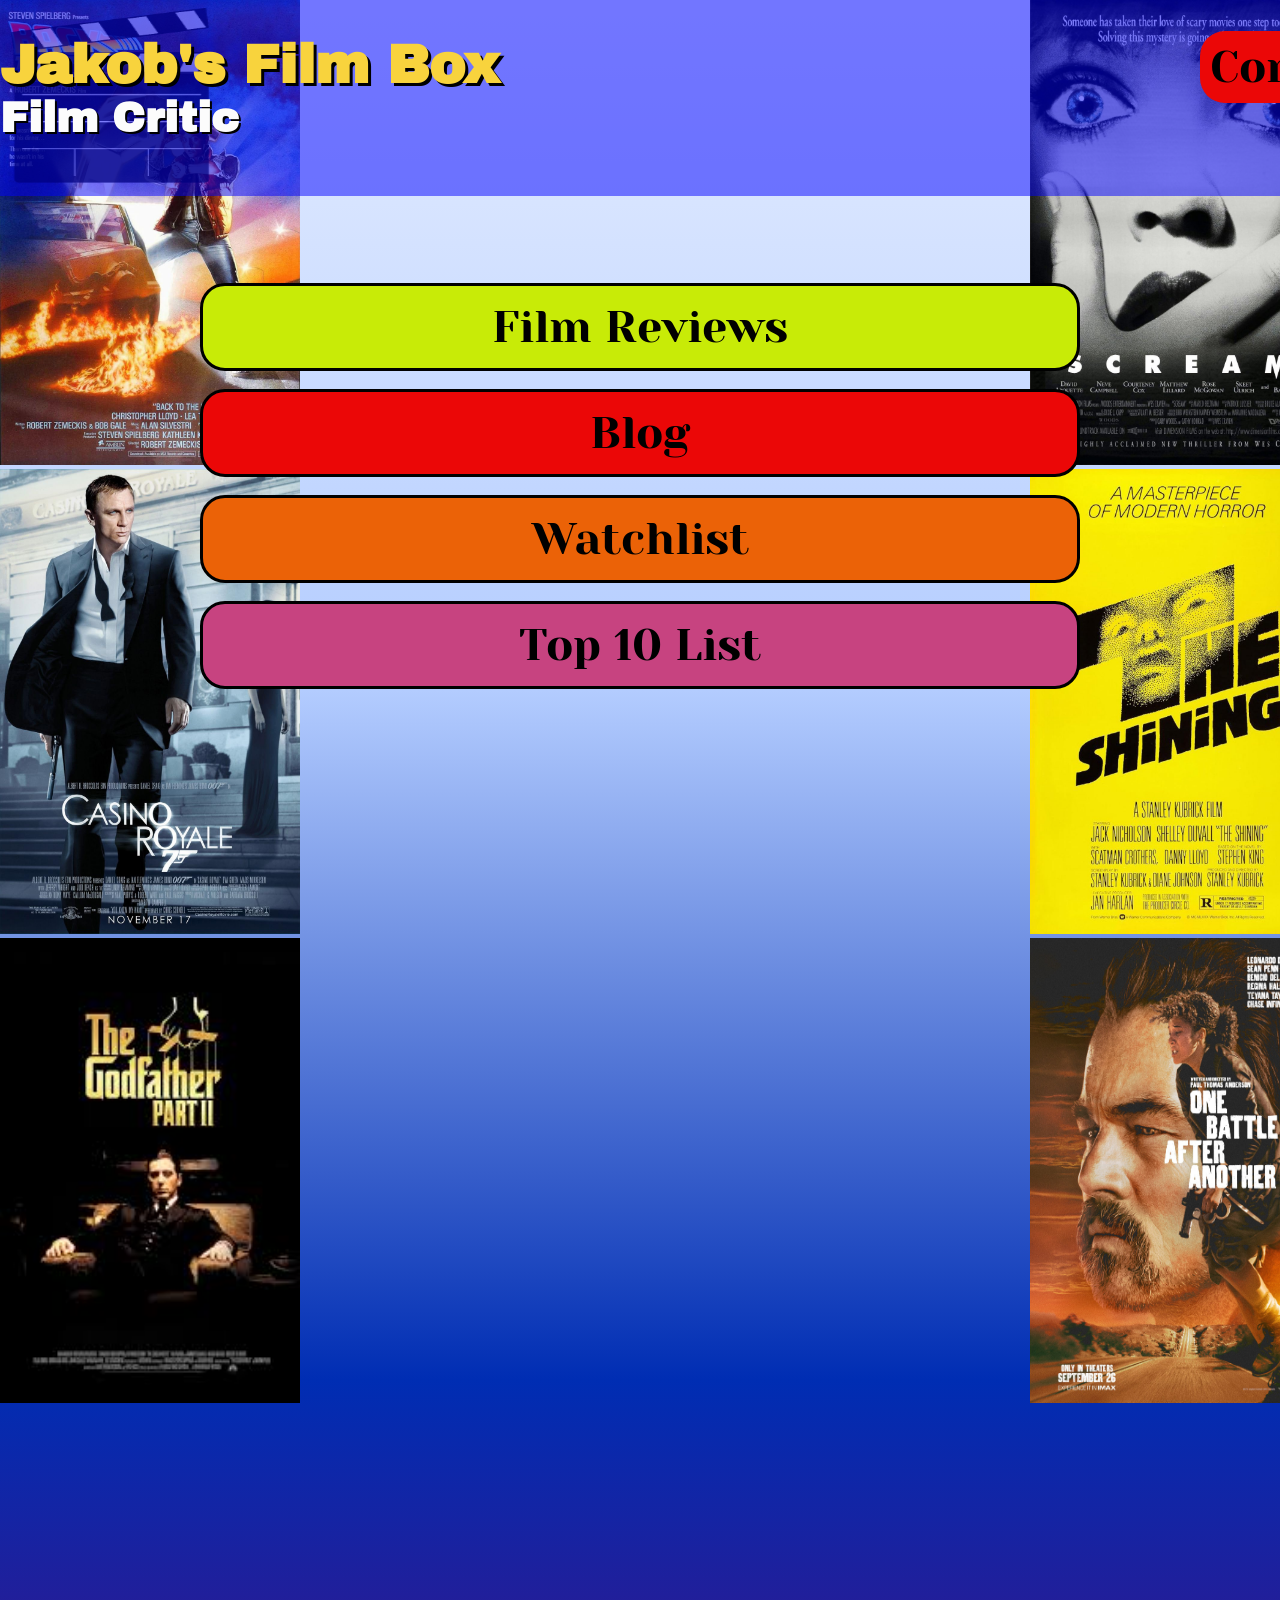
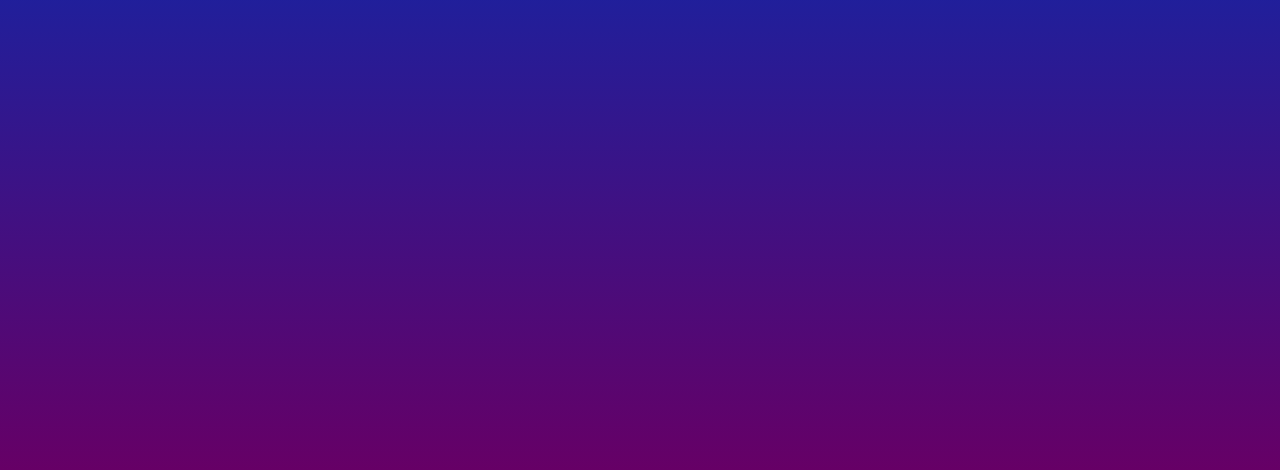
==== commit 4832ca94: "Update index.html" ====
--- a/index.html
+++ b/index.html
@@ -50,3 +50,5 @@
 
 
 
+
+
--- a/mainstyle.css
+++ b/mainstyle.css
@@ -39,7 +39,7 @@
   @media only screen and (max-width:1024px) 
   {
      body {
-      min-height: 184vh; 
+      min-height: 226vh; 
       }
 
     .transparent-box{
@@ -55,7 +55,7 @@
   @media only screen and (min-width:1025px) and (max-width:1440px)
   {
      body {
-      min-height: 180vh; 
+      min-height: 226vh; 
       }
 
     .transparent-box{
@@ -69,7 +69,7 @@
   @media only screen and (min-width:1441px) and (max-width:1540px)
   {
      body {
-      min-height: 127.5vh; 
+      min-height: 197.5vh; 
       }
 
     .transparent-box{
@@ -112,7 +112,7 @@
   {
       
     body {
-      min-height: 181vh; 
+      min-height: 128vh; 
       }
 
     .transparent-box{
@@ -133,7 +133,7 @@
         }
 
       body{
-        min-height: 227vh; 
+        min-height: 205vh; 
         margin: 0;
         scroll-behavior:auto;
       }
@@ -150,7 +150,7 @@
         margin-right: -200px; 
 	    }
       a.btnc{
-        transform: translate(300px, -155px);
+        transform: translate(396px, -155px);
         }
       .right-video-covers{
         transform: translate(395px, 0px);
@@ -172,7 +172,7 @@
       width: 219px
     }
     body{
-        min-height: 550vh; 
+        min-height: 412vh; 
         margin: 0;
         scroll-behavior:auto;
       }
@@ -189,10 +189,10 @@
         margin-right: -200px; 
 	    }
       a.btnc{
-        transform: translate(805px, -180px);
+        transform: translate(949px, -180px);
         }
       .right-video-covers{
-        transform: translate(395px, 0px);
+        transform: translate(447px, 0px);
       }
         img{
           height: 570px; 
@@ -200,7 +200,7 @@
         }
       .transparent-box{
         height: 200px;
-        width: 1207px;
+        width: 1379px;
       }
   }
 
@@ -354,4 +354,9 @@
     right: 250px;
     width: 0;
     z-index: -2;
-  }+
+  }
+
+
+
+
